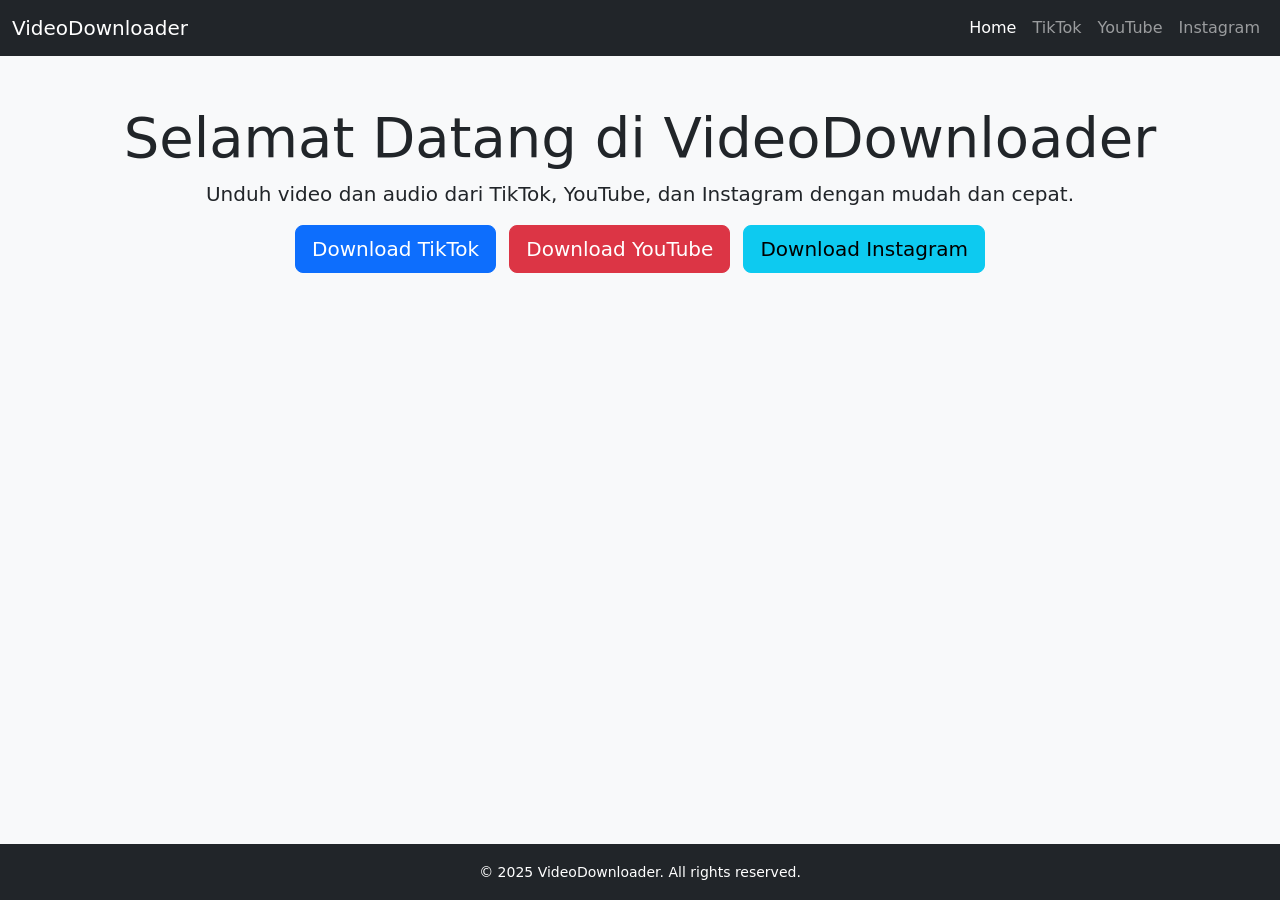
==== index.html @ a6785ab3 "Initial Commit" ====
<!DOCTYPE html>
<html lang="en">
<head>
  <meta charset="UTF-8">
  <meta name="viewport" content="width=device-width, initial-scale=1">
  <title>VideoDownloader - Home</title>
  <link href="https://cdn.jsdelivr.net/npm/bootstrap@5.3.6/dist/css/bootstrap.min.css" rel="stylesheet">
  <link href="/custom/custom.css" rel="stylesheet">

</head>
<body>
  <!-- Navbar -->
  <nav class="navbar navbar-expand-lg navbar-dark bg-dark">
    <div class="container-fluid">
      <a class="navbar-brand" href="index.html">VideoDownloader</a>
      <button class="navbar-toggler" type="button" data-bs-toggle="collapse" data-bs-target="#navbarNav">
        <span class="navbar-toggler-icon"></span>
      </button>
      <div class="collapse navbar-collapse" id="navbarNav">
        <ul class="navbar-nav ms-auto">
          <li class="nav-item"><a class="nav-link active" href="index.html">Home</a></li>
          <li class="nav-item"><a class="nav-link" href="/Platform/tiktok.html">TikTok</a></li>
          <li class="nav-item"><a class="nav-link" href="/Platform/youtube.html">YouTube</a></li>
          <li class="nav-item"><a class="nav-link" href="/Platform/instagram.html">Instagram</a></li>
        </ul>
      </div>
    </div>
  </nav>

  <!-- Landing Content -->
  <main class="bg-light text-center py-5">
    <div class="container">
      <h1 class="display-4">Selamat Datang di VideoDownloader</h1>
      <p class="lead">Unduh video dan audio dari TikTok, YouTube, dan Instagram dengan mudah dan cepat.</p>
      <a href="/platform/tiktok.html" class="btn btn-primary btn-lg me-2">Download TikTok</a>
      <a href="/platform/youtube.html" class="btn btn-danger btn-lg me-2">Download YouTube</a>
      <a href="/platform/instagram.html" class="btn btn-info btn-lg">Download Instagram</a>
    </div>
  </main>

  <!-- Footer -->
  <footer class="bg-dark text-white text-center py-3">
    <div class="container">
      <small>&copy; 2025 VideoDownloader. All rights reserved.</small>
    </div>
  </footer>

  <script src="https://cdn.jsdelivr.net/npm/bootstrap@5.3.6/dist/js/bootstrap.bundle.min.js"></script>
  <script src="/custom/custom.js"></script>
</body>
</html>
---- custom/custom.css ----
html, body {
  height: 100%;
  margin: 0;
  display: flex;
  flex-direction: column;
}

main {
  flex: 1;
}
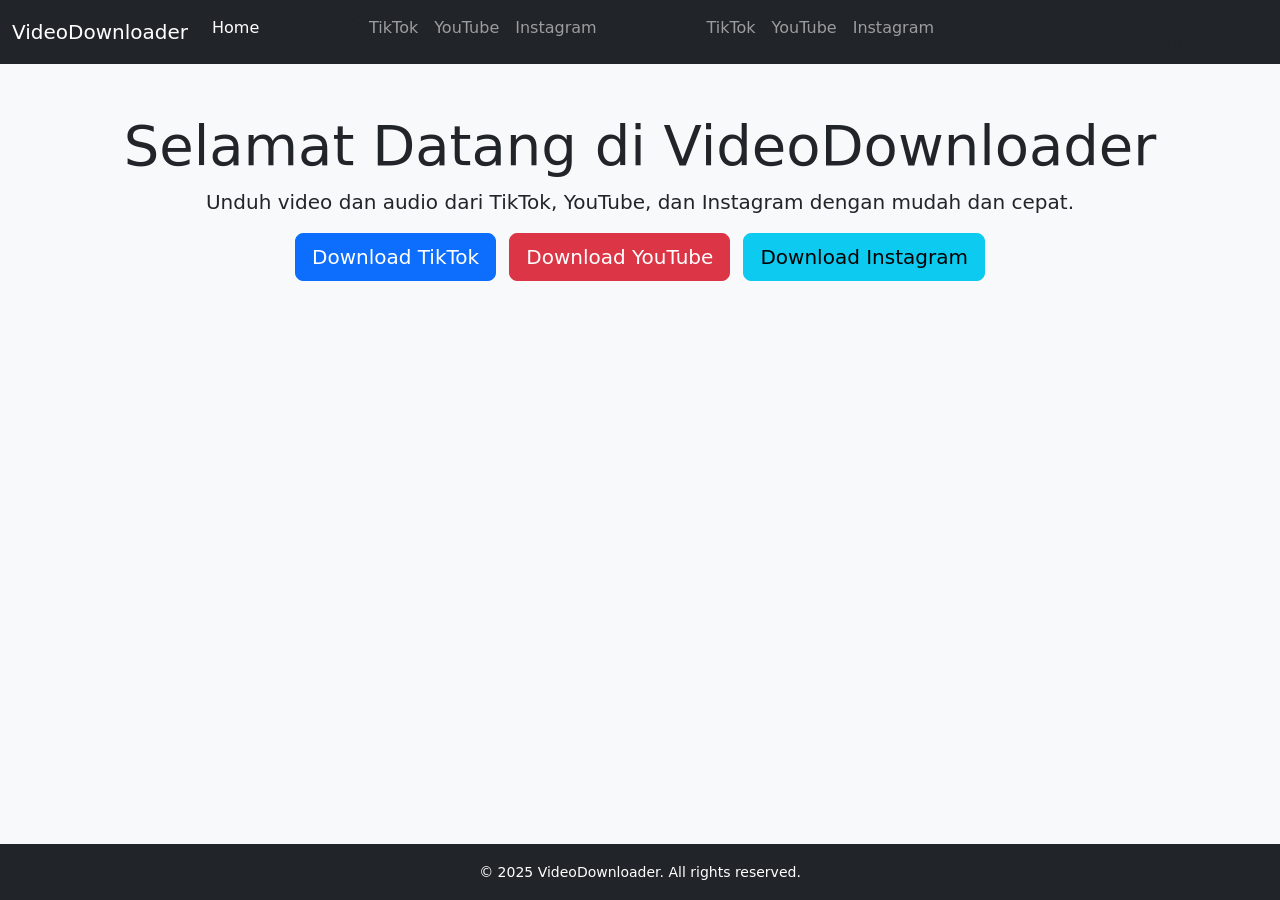
==== commit 73c74670: "Initial Commi" ====
--- a/index.html
+++ b/index.html
@@ -19,9 +19,15 @@
       <div class="collapse navbar-collapse" id="navbarNav">
         <ul class="navbar-nav ms-auto">
           <li class="nav-item"><a class="nav-link active" href="index.html">Home</a></li>
-          <li class="nav-item"><a class="nav-link" href="/Platform/tiktok.html">TikTok</a></li>
-          <li class="nav-item"><a class="nav-link" href="/Platform/youtube.html">YouTube</a></li>
-          <li class="nav-item"><a class="nav-link" href="/Platform/instagram.html">Instagram</a></li>
+<<<<<<< HEAD
+          <li class="nav-item"><a class="nav-link" href="/tiktok/">TikTok</a></li>
+          <li class="nav-item"><a class="nav-link" href="/youtube/">YouTube</a></li>
+          <li class="nav-item"><a class="nav-link" href="/instagram/">Instagram</a></li>
+=======
+          <li class="nav-item"><a class="nav-link" href="/platform/tiktok.html">TikTok</a></li>
+          <li class="nav-item"><a class="nav-link" href="/platform/youtube.html">YouTube</a></li>
+          <li class="nav-item"><a class="nav-link" href="/platform/instagram.html">Instagram</a></li>
+>>>>>>> 47ee4a203aa4197727acd82852a91047b56ce8e0
         </ul>
       </div>
     </div>
@@ -32,9 +38,9 @@
     <div class="container">
       <h1 class="display-4">Selamat Datang di VideoDownloader</h1>
       <p class="lead">Unduh video dan audio dari TikTok, YouTube, dan Instagram dengan mudah dan cepat.</p>
-      <a href="/platform/tiktok.html" class="btn btn-primary btn-lg me-2">Download TikTok</a>
-      <a href="/platform/youtube.html" class="btn btn-danger btn-lg me-2">Download YouTube</a>
-      <a href="/platform/instagram.html" class="btn btn-info btn-lg">Download Instagram</a>
+      <a href="/tiktok/" class="btn btn-primary btn-lg me-2">Download TikTok</a>
+      <a href="/youtube/" class="btn btn-danger btn-lg me-2">Download YouTube</a>
+      <a href="/instagram/" class="btn btn-info btn-lg">Download Instagram</a>
     </div>
   </main>
 
@@ -48,4 +54,4 @@
   <script src="https://cdn.jsdelivr.net/npm/bootstrap@5.3.6/dist/js/bootstrap.bundle.min.js"></script>
   <script src="/custom/custom.js"></script>
 </body>
-</html>+</html>
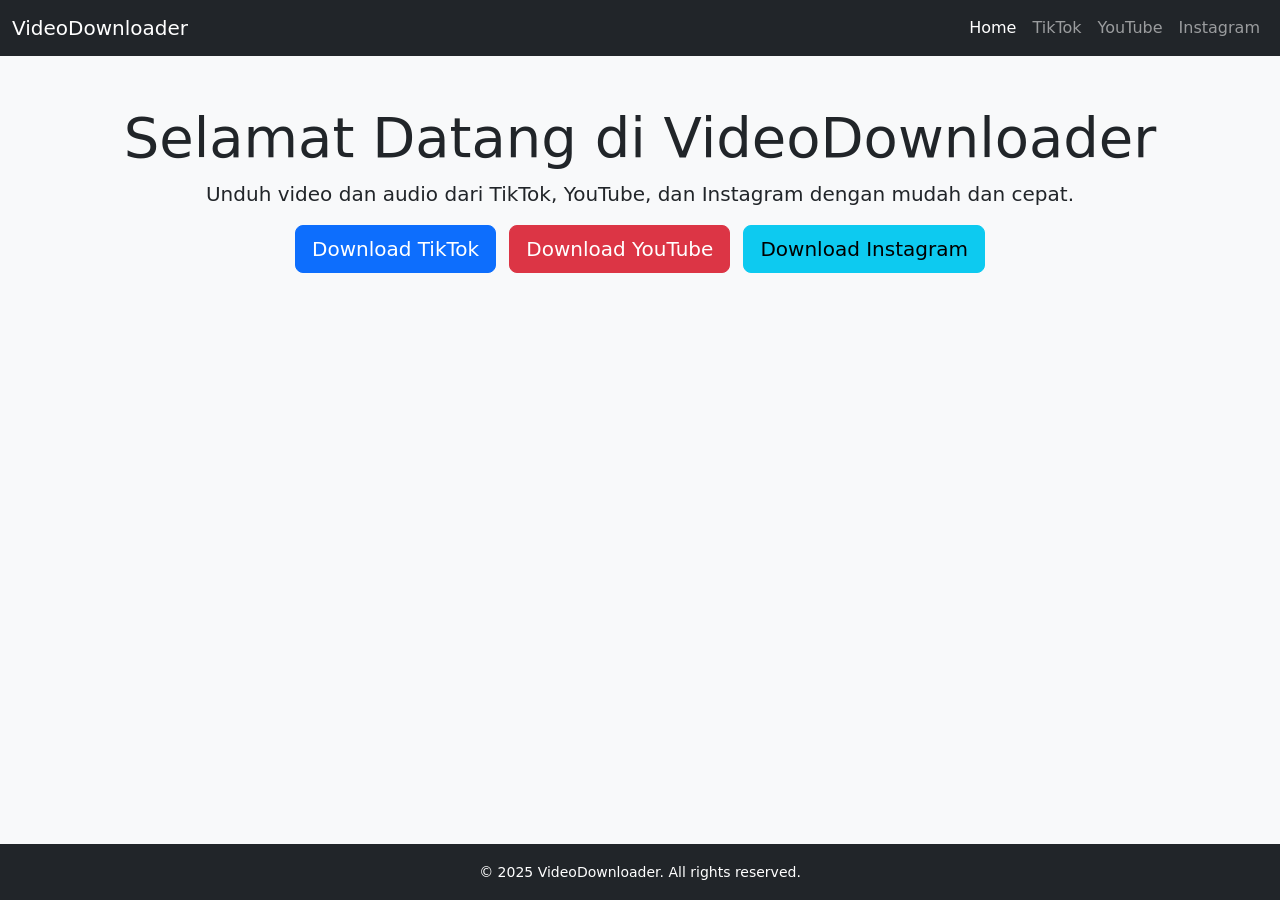
==== commit 9c94c712: "Initial Commit v2" ====
--- a/index.html
+++ b/index.html
@@ -19,16 +19,9 @@
       <div class="collapse navbar-collapse" id="navbarNav">
         <ul class="navbar-nav ms-auto">
           <li class="nav-item"><a class="nav-link active" href="index.html">Home</a></li>
-<<<<<<< HEAD
-          <li class="nav-item"><a class="nav-link" href="/tiktok/">TikTok</a></li>
-          <li class="nav-item"><a class="nav-link" href="/youtube/">YouTube</a></li>
-          <li class="nav-item"><a class="nav-link" href="/instagram/">Instagram</a></li>
-=======
-          <li class="nav-item"><a class="nav-link" href="/platform/tiktok.html">TikTok</a></li>
-          <li class="nav-item"><a class="nav-link" href="/platform/youtube.html">YouTube</a></li>
-          <li class="nav-item"><a class="nav-link" href="/platform/instagram.html">Instagram</a></li>
->>>>>>> 47ee4a203aa4197727acd82852a91047b56ce8e0
-        </ul>
+          <li class="nav-item"><a class="nav-link" href="/tiktok/index.html">TikTok</a></li>
+          <li class="nav-item"><a class="nav-link" href="/youtube/index.html">YouTube</a></li>
+          <li class="nav-item"><a class="nav-link" href="/instagram/index.html">Instagram</a></li>
       </div>
     </div>
   </nav>
@@ -38,9 +31,9 @@
     <div class="container">
       <h1 class="display-4">Selamat Datang di VideoDownloader</h1>
       <p class="lead">Unduh video dan audio dari TikTok, YouTube, dan Instagram dengan mudah dan cepat.</p>
-      <a href="/tiktok/" class="btn btn-primary btn-lg me-2">Download TikTok</a>
-      <a href="/youtube/" class="btn btn-danger btn-lg me-2">Download YouTube</a>
-      <a href="/instagram/" class="btn btn-info btn-lg">Download Instagram</a>
+      <a href="/tiktok/index.html" class="btn btn-primary btn-lg me-2">Download TikTok</a>
+      <a href="/youtube/index.html" class="btn btn-danger btn-lg me-2">Download YouTube</a>
+      <a href="/instagram/index.html" class="btn btn-info btn-lg">Download Instagram</a>
     </div>
   </main>
 
